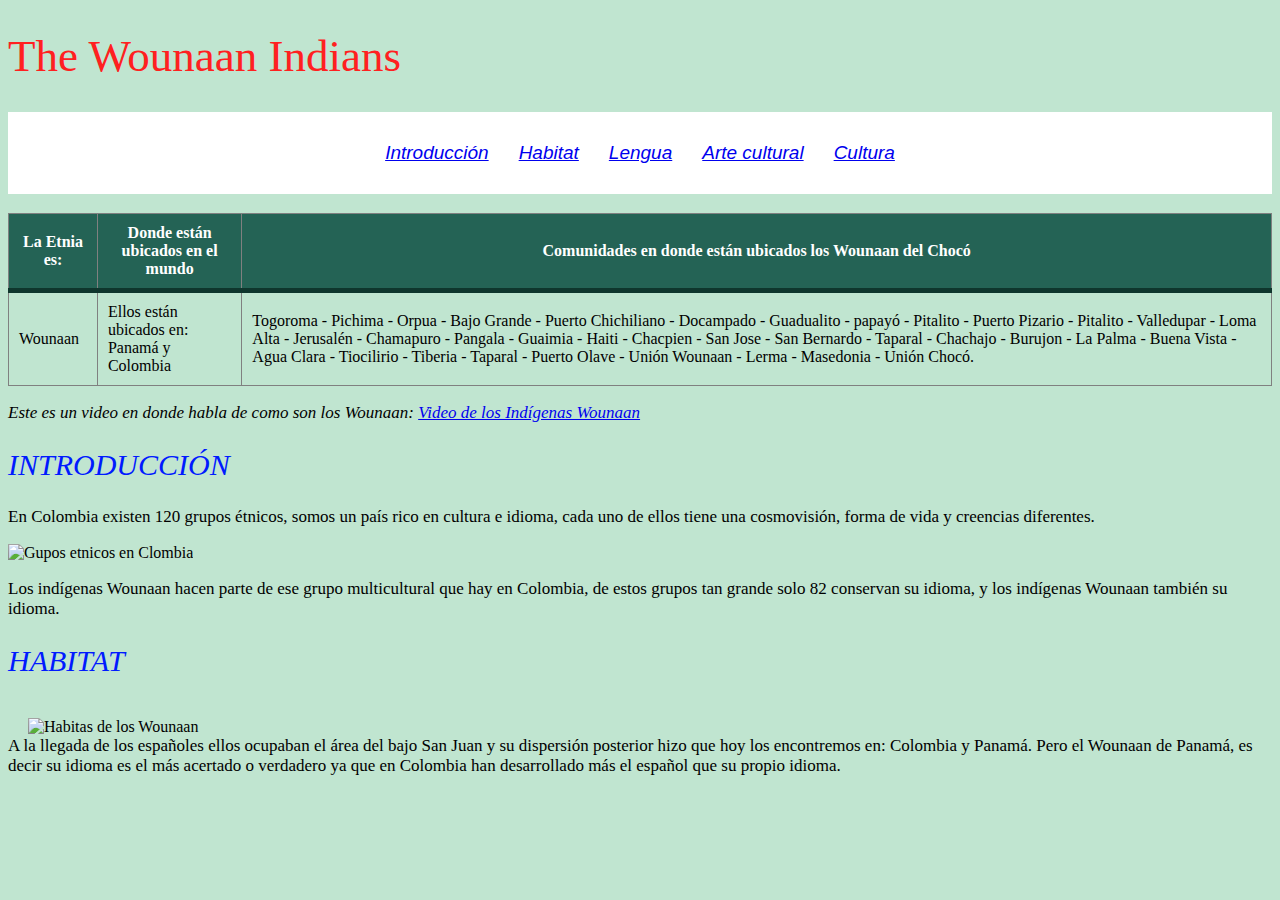
==== Nuevo archivo.html @ 62ce105e "Pagina Web" ====
<!DOCTYPE html>
 <html lang="en">
 <head>
     <meta charset="UTF-8">
     <meta http-equiv="X-UA-Compatible" content="IE=edge">
     <meta name="viewport" content="width=device-width, initial-scale=1.0">
     <link rel="stylesheet" href="N.A style.css">
     <title>The Wounaan Indians</title>
 </head>
 <body>
     <h1>The Wounaan Indians</h1>
     <nav>
         <ul class="lista-lyrics">
            <li><a href="#INTRODUCCIÓN">Introducción</a></li>
            <li><a href="#HABITAT">Habitat</a></li>
            <li><a href="#LENGUA">Lengua</a></li>
            <li><a href="#ARTE CULTURAL">Arte cultural</a></li>
            <li><a href="#CULTURA">Cultura</a></li>
         </ul>
     </nav>

     <table border="1">
        <thead>
            <tr>
                <th>La Etnia es: </th>
                <th>Donde están ubicados en el mundo</th>
                <th>Comunidades en donde están ubicados los Wounaan del Chocó</th>
            </tr>
        </thead>
        <tbody>
            <tr>
        <td>Wounaan</td>
        <td>Ellos están ubicados en: <br> Panamá y Colombia</td>
        <td>Togoroma - Pichima - Orpua - Bajo Grande - Puerto Chichiliano - Docampado - Guadualito - papayó - Pitalito - Puerto Pizario - Pitalito - Valledupar - Loma Alta - Jerusalén - Chamapuro - Pangala - Guaimia - Haiti - Chacpien - San Jose - San Bernardo - Taparal - Chachajo - Burujon - La Palma - Buena Vista - Agua Clara - Tiocilirio - Tiberia - Taparal - Puerto Olave - Unión Wounaan - Lerma - Masedonia - Unión Chocó.</td>
        </tr>
        </tbody>
    </table>

    <p><em>Este es un video en donde habla de como son los Wounaan: <a href="https://www.youtube.com/watch?v=OHdzHBJKXPA">Video de los Indígenas Wounaan</a></em></p>

    <h2 id="INTRODUCCIÓN">
         INTRODUCCIÓN
    </h2>

    <P>En Colombia existen 120 grupos étnicos, somos un país rico en cultura e idioma, cada uno de ellos tiene una cosmovisión, forma de vida y creencias diferentes.</P>
    <img src="ComunidadesEtnicas.png" alt="Gupos etnicos en Clombia" width="653">
    <p>Los indígenas Wounaan hacen parte de ese grupo multicultural que hay en Colombia, de estos grupos tan grande solo 82 conservan su idioma, y los indígenas Wounaan también su idioma.</p>

    <h2 id="HABITAT">
        HABITAT
   </h2>
    
   <img id="Colombia-Panamá"  src="Colombia-Panamá.jpg" alt="Habitas de los Wounaan">
   
   <p>A la llegada de los españoles ellos ocupaban el área del bajo San Juan y su dispersión posterior hizo que hoy los encontremos en: Colombia y Panamá. Pero el Wounaan de Panamá, es decir su idioma es el más acertado o verdadero ya que en Colombia han desarrollado más el español que su propio idioma.</p>

 </body>
 </html>
---- N.A style.css ----
body {
    background-color: #c0e5d0;
}

nav {
    background-color: rgb(255, 255, 255);
}

li,
.lista-lyrics {
    display: flex;
    justify-content: center;
    list-style-type: none;
    font: italic 19px Arial, Helvetica, sans-serif;
    text-align: left;
    padding: 15px;
    color: black;
}

li:hover {
    background-color: #c0e5d0;
    color: white;
}

a:visited {
    color: black;
}

a.hover,
a:active,
a:focus {
    background-color: rgb(240, 175, 240);
}

table {
    border-collapse: collapse;
    width: 100%;
}

th,
td,
thead {
    padding: 10px;

}

thead {
    background-color: #246355;
    border-bottom: solid 5px #0F362D;
    color: white;
}

tr:hover td {
    background-color: #369681;
    color: white;
}

h1 {
    color: #ff2020;
    font: 45px Copperplate Gothic;
}

h2 {
    color: #001aff;
    font: italic 30px Showcard Gothic;
    clear: both;
}

#Colombia-Panamá {
    width: 300px;
    float: left;
    margin-left: 20px;
    margin-top: 15px;

}

p {
    font: 17px "Maiandra GD", fantasy;
    clear: both;
}
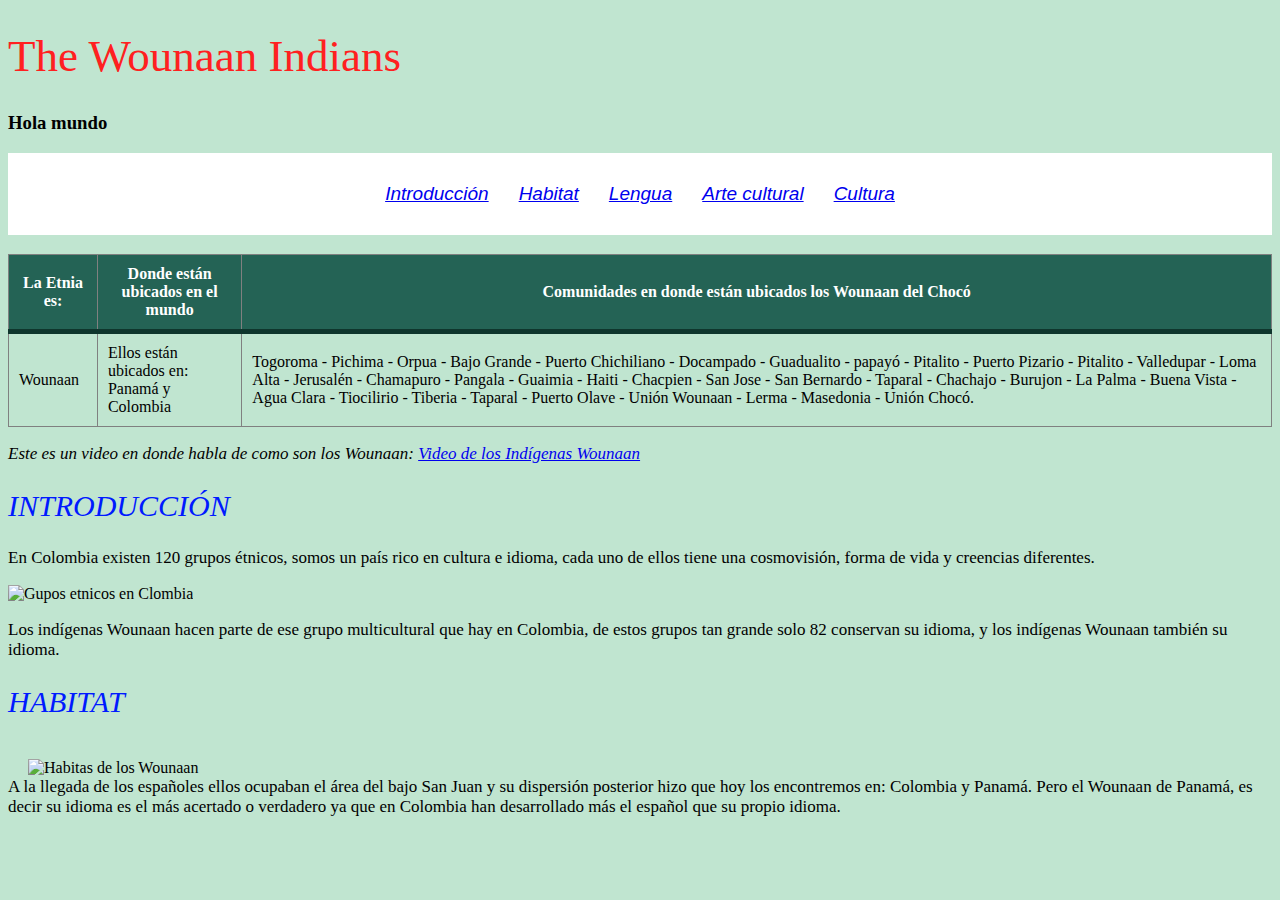
==== commit 44850563: "Update Nuevo archivo.html" ====
--- a/Nuevo archivo.html
+++ b/Nuevo archivo.html
@@ -9,6 +9,7 @@
  </head>
  <body>
      <h1>The Wounaan Indians</h1>
+  <h3>Hola mundo</h3>
      <nav>
          <ul class="lista-lyrics">
             <li><a href="#INTRODUCCIÓN">Introducción</a></li>
@@ -55,4 +56,4 @@
    <p>A la llegada de los españoles ellos ocupaban el área del bajo San Juan y su dispersión posterior hizo que hoy los encontremos en: Colombia y Panamá. Pero el Wounaan de Panamá, es decir su idioma es el más acertado o verdadero ya que en Colombia han desarrollado más el español que su propio idioma.</p>
 
  </body>
- </html>+ </html>
